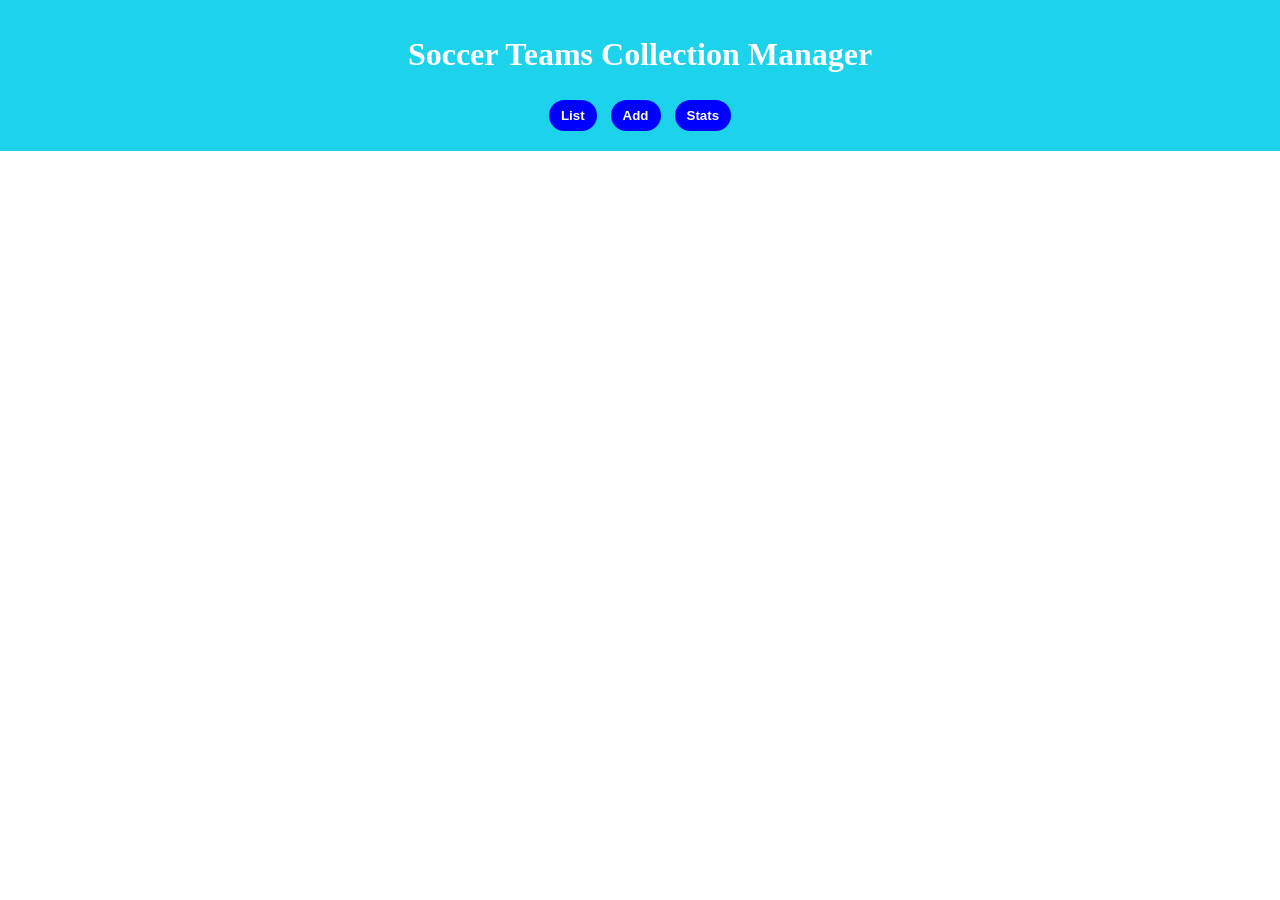
==== solo_project_2/backend/index.html @ dee8e6ef "Refactor: restructure project by moving frontend files to a separate backend directory and deleting " ====
<!DOCTYPE html>
<html lang="en">
<head>
  <meta charset="UTF-8" />
  <meta name="viewport" content="width=device-width, initial-scale=1.0" />
  <title>Solo Project 2</title>
  <link rel="stylesheet" href="style.css?v=1" />
</head>
<body>

  <header>
    <h1>Soccer Teams Collection Manager</h1>

    <div>
      <button id="showList">List</button>
      <button id="showForm">Add</button>
      <button id="showStats">Stats</button>
    </div>
  </header>

  <section id="listView"></section>

  <section id="formView" style="display:none;">
    <h2 id="submitBtn">Add Team</h2>

    <form id="teamForm">
      <div id="formErrors" class="form-errors" style="display:none;"></div>

      <p>
        <label>Team Name:</label><br />
        <input id="name" type="text" placeholder="Arsenal" required />
      </p>

      <p>
        <label>League:</label><br />
        <input id="league" type="text" placeholder="Premier League" required />
      </p>

      <p>
        <label>Country:</label><br />
        <input id="country" type="text" placeholder="England" required />
      </p>

      <p>
        <label>Founded Year:</label><br />
        <input id="founded" type="number" placeholder="1886" min="1701" required />
      </p>

      <p>
        <label>Stadium:</label><br />
        <input id="stadium" type="text" placeholder="Emirates Stadium" required />
      </p>

      <p>
        <label>Image URL:</label><br />
        <input id="imageUrl" type="url" placeholder="https://example.com/team.png" required />
      </p>

      <button type="submit">Save</button>
    </form>

    <button id="cancel" type="button">Cancel</button>
  </section>

  <section id="statsView" style="display:none;"></section>

  <script src="app.js?v=1"></script>
</body>
</html>
---- solo_project_2/backend/style.css ----
body {
  background-color: white;
  margin: 0;
  padding: 0;
}

header {
  background-color: rgb(29, 211, 235);
  color: white;
  padding: 15px;
  text-align: center;
}

header button {
  margin: 5px;
  padding: 8px 12px;
  border: none;
  background-color: blue;
  color: white;
  cursor: pointer;
  font-weight: bold;
  border-radius: 20px;
}

header button:hover {
  background-color: blue;
  transform: translateY(-5px);
}

section {
  background-color: white;
  margin: 20px;
  padding: 15px;
  border-radius: 4px;
}

table {
  width: 100%;
  border-collapse: collapse;
}

th, td {
  padding: 8px;
  text-align: left;
  vertical-align: middle;
}

th {
  background-color: white;
}

input {
  width: 100%;
  padding: 6px;
  margin-top: 4px;
}

form button,
#cancel {
  margin-top: 10px;
  padding: 8px 12px;
  cursor: pointer;
}

td button {
  margin-right: 5px;
}

/* Step 3: image thumbnails */
.team-thumb {
  width: 56px;
  height: 56px;
  object-fit: cover;
  border-radius: 8px;
  display: block;
}

/* Step 4: toolbar layout */
.toolbar {
  display: flex;
  align-items: center;
  gap: 10px;
  margin: 10px 0;
  flex-wrap: wrap;
}

.toolbar-item {
  display: inline-flex;
  align-items: center;
  gap: 6px;
}

.toolbar input,
.toolbar select {
  width: auto;
  min-width: 120px;
}

.toolbar-spacer {
  flex: 1;
}

.empty-state {
  padding: 12px;
  background: #f7f7f7;
  border-radius: 8px;
}
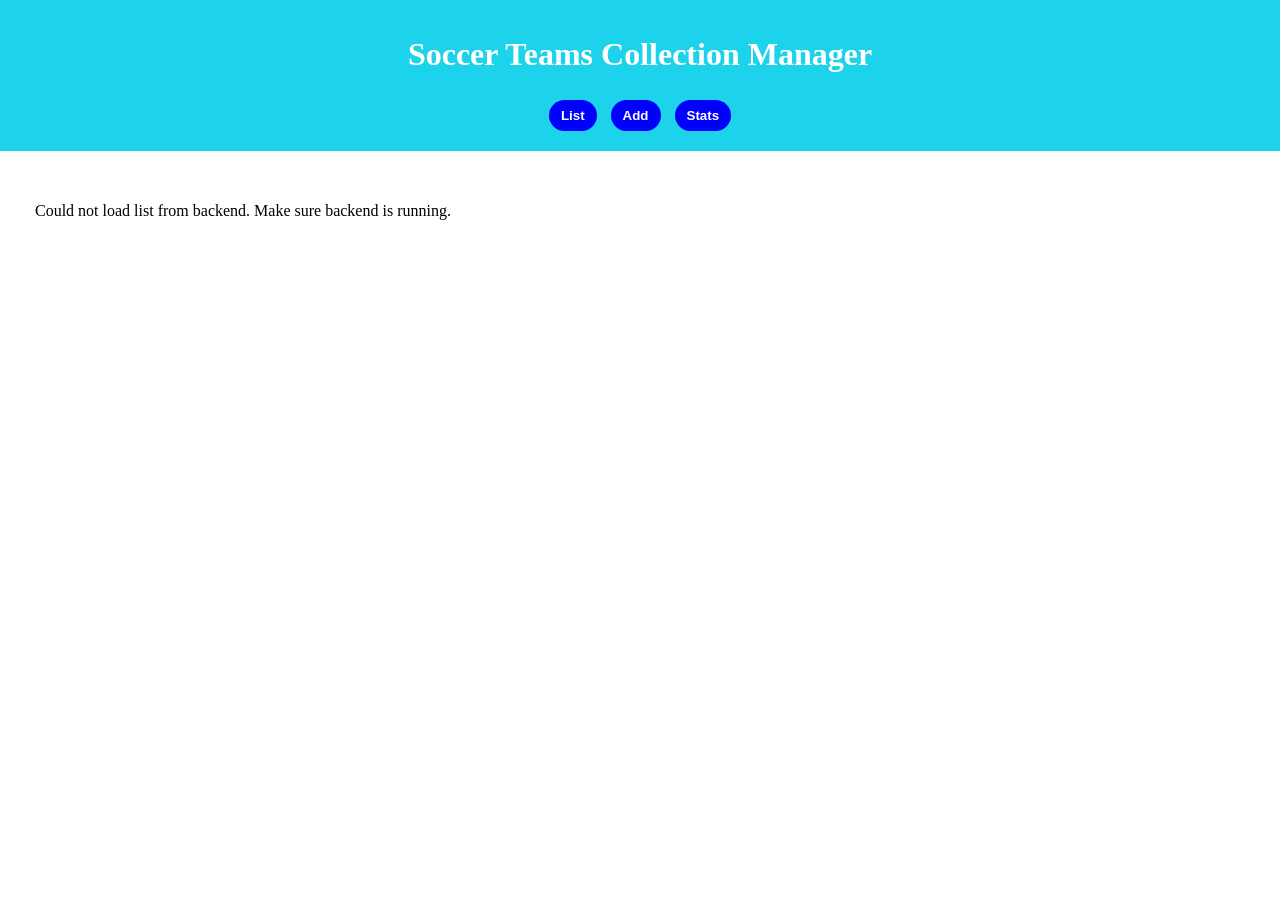
==== commit ff3873fc: "Refactor backend API and frontend to support image uploads and improve data handling - Updated app.j" ====
--- a/solo_project_2/backend/index.html
+++ b/solo_project_2/backend/index.html
@@ -23,7 +23,7 @@
   <section id="formView" style="display:none;">
     <h2 id="submitBtn">Add Team</h2>
 
-    <form id="teamForm">
+    <form id="teamForm" enctype="multipart/form-data">
       <div id="formErrors" class="form-errors" style="display:none;"></div>
 
       <p>
@@ -52,8 +52,8 @@
       </p>
 
       <p>
-        <label>Image URL:</label><br />
-        <input id="imageUrl" type="url" placeholder="https://example.com/team.png" required />
+        <label>Image File (optional):</label><br />
+        <input id="imageFile" type="file" accept="image/*" />
       </p>
 
       <button type="submit">Save</button>
